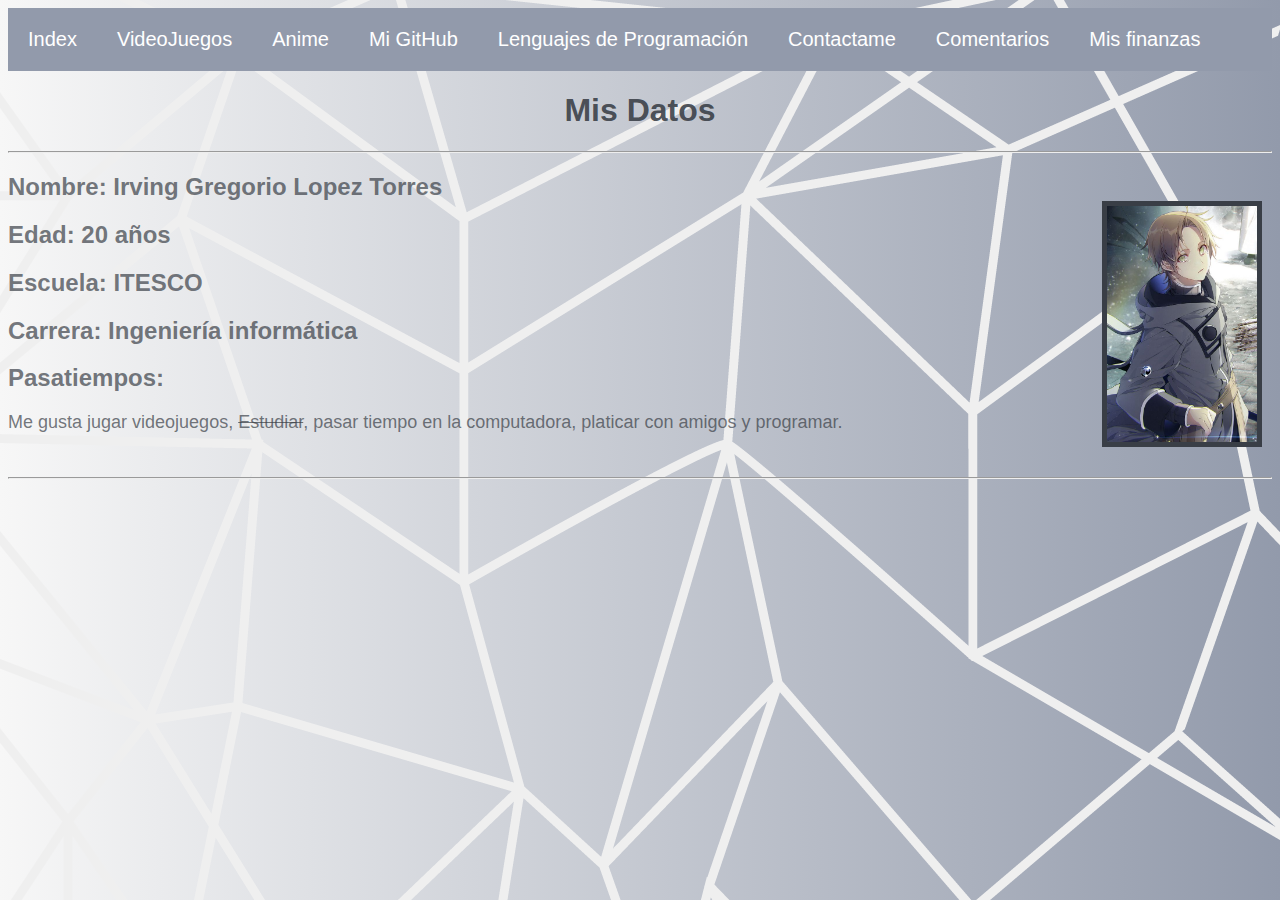
==== index.html @ 61ce3d7c "Add files via upload" ====
<!DOCTYPE html>
<html>
<head>
    <meta charset="UTF-8">
    <meta http-equiv="X-UA-Compatible" content="IE=edge">
    <meta name="viewport" content="width=device-width, initial-scale=1.0">
    <title>Pagina Principal</title>

    <link rel="stylesheet" href="css/style.css"/>


</head>
<body onload="carga()">
    <ul>
        <li><a href="index.html" id="inicio" class="barraN">Index</a></li>
        <li><a href="pagina2.html" class="barraN">VideoJuegos</a></li>
        <li><a href="pagina3.html" class="barraN">Anime</a></li>
        <li><a href="https://github.com/IrvingGlt?tab=repositories" target="_blank" class="barraN">Mi GitHub</a></li>
        <li><a href="pagina4.html" class="barraN">Lenguajes de Programación</a></li>
        <li><a href="contacto.html" class="barraN">Contactame</a></li>
        <li><a href="comentarios.html" class="barraN">Comentarios</a></li>
        <li><a href="Presupuesto/index.html" class="barraN">Mis finanzas</a></li>         
    </ul>
    <h1 style="color: hsla(217, 10%, 25%, 0.902)" onmousedown="colorN(this)" onmouseup="colorR(this)">Mis Datos</h1>
    <hr/>
    <img src="images/rudeus.jpg" title="Rudeus" style="border: 5px solid #393e46; width: 150px; float: right; padding: 0px;">   
    <h2>Nombre: Irving Gregorio Lopez Torres</h2>     
    <h2>Edad: 20 años </h2>
    <h2>Escuela: ITESCO</h2>
    <h2>Carrera: Ingeniería informática</h2>    
    <h2>Pasatiempos:</h2>
    <p>Me gusta jugar videojuegos, <del>Estudiar</del>, pasar tiempo en la computadora, platicar con amigos y programar.</p>  
    <br>
    <hr/>   
    <script>
        function colorN(colorR){
            colorR.style.color= "#ffc107"
        }
        function colorR(colorB){
            colorB.style.color= "#393e46e6"
        }
        const inicioA = document.getElementById("inicio")
        const githubA = document.getElementsByClassName('barraN')
        console.log('No andes de curioso en mi ' + inicioA.innerHTML)
        console.log(`Bueno ya que entraste aqui haz clic en uno de los ${githubA.length} elementos de la barra de navegación`)
        function carga(){
            alert("Bienvenido Visitante")
        }
    </script> 
</body>
</html>
---- css/style.css ----
html{    
    background: url(../images/ft2.png),linear-gradient(to left, #929aab, #f7f7f7);   
    
}

h1{
    text-align: center;
    font-family: 'Lucida Sans', 'Lucida Sans Regular', 'Lucida Grande', 'Lucida Sans Unicode', Geneva, Verdana, sans-serif;
    color: #231e23;
}
h2{
    color: #393e46b4;
    font-family: 'Lucida Sans', 'Lucida Sans Regular', 'Lucida Grande', 'Lucida Sans Unicode', Geneva, Verdana, sans-serif;
}
p{
    font-size: large;
    color: #393e46b4;
    font-family: 'Lucida Sans', 'Lucida Sans Regular', 'Lucida Grande', 'Lucida Sans Unicode', Geneva, Verdana, sans-serif;
}
img{    
    padding:0px;
    border: 10px solid rgb(57, 62, 70);
    margin-top: 40px;
    margin-right: 10px;
    margin-bottom: 20px;
    margin-left: 10px      
}
ul{
    list-style-type: none;
    background-color: #929aab;
    margin: 0;
    padding: 0%;
    overflow: hidden;
}
li a{
    float: left;
    display: block;
    color: white;
    text-align: center;
    padding: 20px;
    text-decoration: none;
    font-family: 'Lucida Sans', 'Lucida Sans Regular', 'Lucida Grande', 'Lucida Sans Unicode', Geneva, Verdana, sans-serif;
}
li a:hover{
    background-color: #393e46;
}
ol, li{
    color: #393e46e6;
    font-size: 20px;
}
table{
    width: 100%;
}
caption{
    color: #393e46;
    font-family: Verdana, Geneva, Tahoma, sans-serif;
    font-size: 30px;
    line-height: 50px;
}
table, th, td{
    border: 3px solid whitesmoke;
    border-collapse: collapse;
    padding: 5px;
    color: whitesmoke;
    font-family: 'Lucida Sans', 'Lucida Sans Regular', 'Lucida Grande', 'Lucida Sans Unicode', Geneva, Verdana, sans-serif;
    font-size: 25px;
}
td{
    text-align: center;
}

tr:nth-child(even){
    background-color: #929aab;
}
tr:nth-child(odd){
    background-color: #393e46;
}



.contenedor{
    margin: 50px auto;
    width: 800px;
    padding: 30px;
    background: #16161680;
    border-radius: 10px;
}
.contenedor h2{
    margin: 0 0 30px;
    padding: 0;
    font-size: 30px;
    color: white;
    text-align: center;
}
.contenedor .elemento label{
 color: white;

}
.contenedor .elemento2 label{
    color: white;
   
   }
.contenedor .elemento input{
    width: 100%;
    padding: 10px 0;
    color: white;
    background: transparent;
    border: none; 
    border-bottom: 1px solid white;  
    margin-bottom: 30px;
   }
   .contenedor  .elemento .boton input{
    background-color: #343a40;
    border: none;
} 
 
.contenedor  .elemento .boton input:hover{
    background-color: #929aab;
} 
 
textarea{
    width: 100%;
    padding: 10px 0;
    color: white;
    background: transparent;
    border: none; 
    border-bottom: 1px solid white;  
    margin-bottom: 30px;
    font-size: 15px;
}
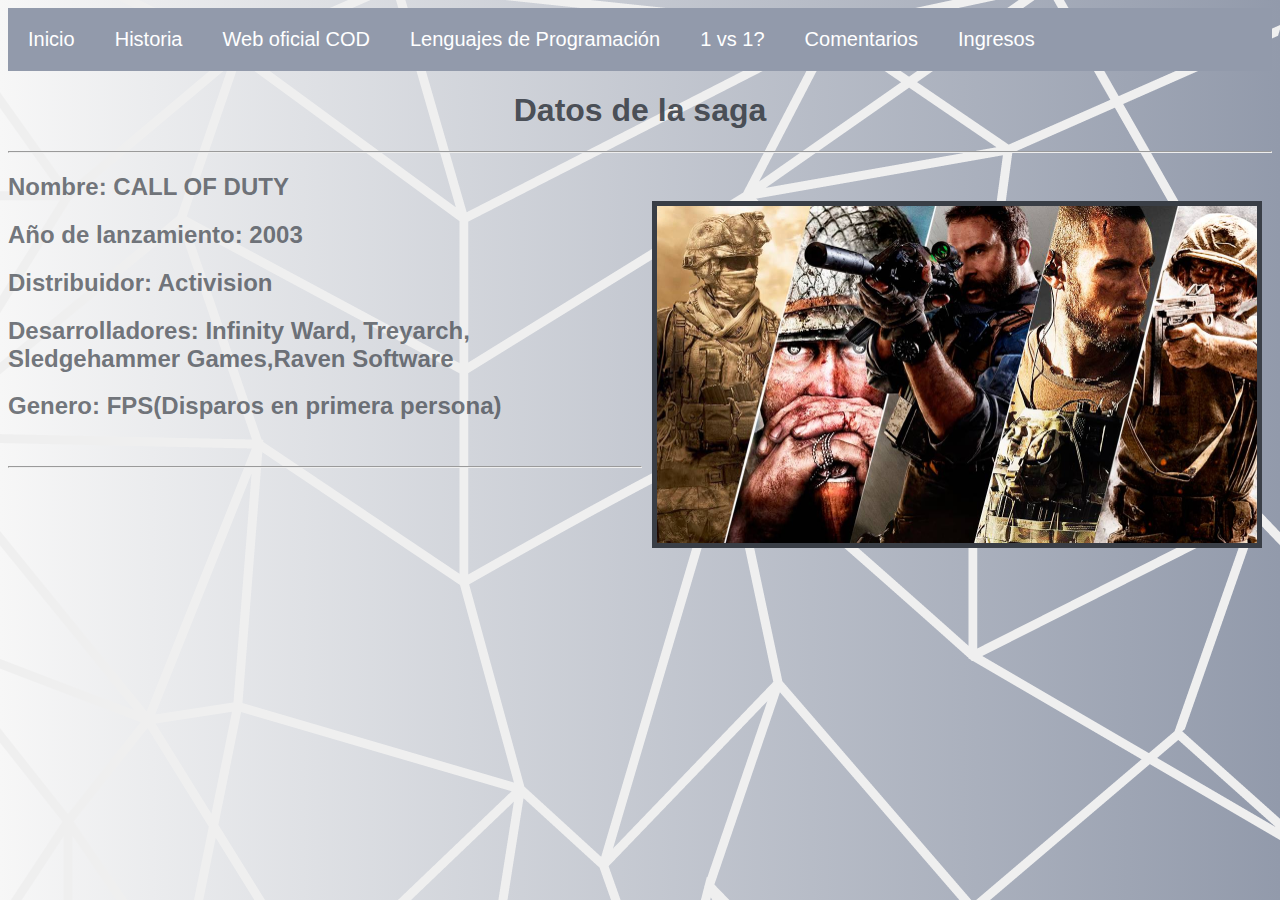
==== commit a99ea1ef: "actualizacion importante" ====
--- a/index.html
+++ b/index.html
@@ -4,7 +4,7 @@
     <meta charset="UTF-8">
     <meta http-equiv="X-UA-Compatible" content="IE=edge">
     <meta name="viewport" content="width=device-width, initial-scale=1.0">
-    <title>Pagina Principal</title>
+    <title>Inicio</title>
 
     <link rel="stylesheet" href="css/style.css"/>
 
@@ -12,24 +12,22 @@
 </head>
 <body onload="carga()">
     <ul>
-        <li><a href="index.html" id="inicio" class="barraN">Index</a></li>
-        <li><a href="pagina2.html" class="barraN">VideoJuegos</a></li>
-        <li><a href="pagina3.html" class="barraN">Anime</a></li>
-        <li><a href="https://github.com/IrvingGlt?tab=repositories" target="_blank" class="barraN">Mi GitHub</a></li>
+        <li><a href="index.html" id="inicio" class="barraN">Inicio</a></li>
+        <li><a href="pagina2.html" class="barraN">Historia</a></li>
+        <li><a href="https://www.callofduty.com/es" target="_blank" class="barraN">Web oficial COD</a></li>
         <li><a href="pagina4.html" class="barraN">Lenguajes de Programación</a></li>
-        <li><a href="contacto.html" class="barraN">Contactame</a></li>
+        <li><a href="contacto.html" class="barraN">1 vs 1?</a></li>
         <li><a href="comentarios.html" class="barraN">Comentarios</a></li>
-        <li><a href="Presupuesto/index.html" class="barraN">Mis finanzas</a></li>         
+        <li><a href="Presupuesto/index.html" class="barraN">Ingresos</a></li>         
     </ul>
-    <h1 style="color: hsla(217, 10%, 25%, 0.902)" onmousedown="colorN(this)" onmouseup="colorR(this)">Mis Datos</h1>
+    <h1 style="color: hsla(217, 10%, 25%, 0.902)" onmousedown="colorN(this)" onmouseup="colorR(this)">Datos de la saga</h1>
     <hr/>
-    <img src="images/rudeus.jpg" title="Rudeus" style="border: 5px solid #393e46; width: 150px; float: right; padding: 0px;">   
-    <h2>Nombre: Irving Gregorio Lopez Torres</h2>     
-    <h2>Edad: 20 años </h2>
-    <h2>Escuela: ITESCO</h2>
-    <h2>Carrera: Ingeniería informática</h2>    
-    <h2>Pasatiempos:</h2>
-    <p>Me gusta jugar videojuegos, <del>Estudiar</del>, pasar tiempo en la computadora, platicar con amigos y programar.</p>  
+    <img src="images/COD.jpg" title="Rudeus" style="border: 5px solid #393e46; width: 600px; float: right; padding: 0px;">   
+    <h2>Nombre: CALL OF DUTY</h2>     
+    <h2>Año de lanzamiento: 2003</h2>
+    <h2>Distribuidor: Activision</h2>
+    <h2>Desarrolladores: 	Infinity Ward, Treyarch, Sledgehammer Games,Raven Software</h2>
+    <h2>Genero: FPS(Disparos en primera persona)</h2>
     <br>
     <hr/>   
     <script>
@@ -44,7 +42,7 @@
         console.log('No andes de curioso en mi ' + inicioA.innerHTML)
         console.log(`Bueno ya que entraste aqui haz clic en uno de los ${githubA.length} elementos de la barra de navegación`)
         function carga(){
-            alert("Bienvenido Visitante")
+            alert("Bienvenido we")
         }
     </script> 
 </body>
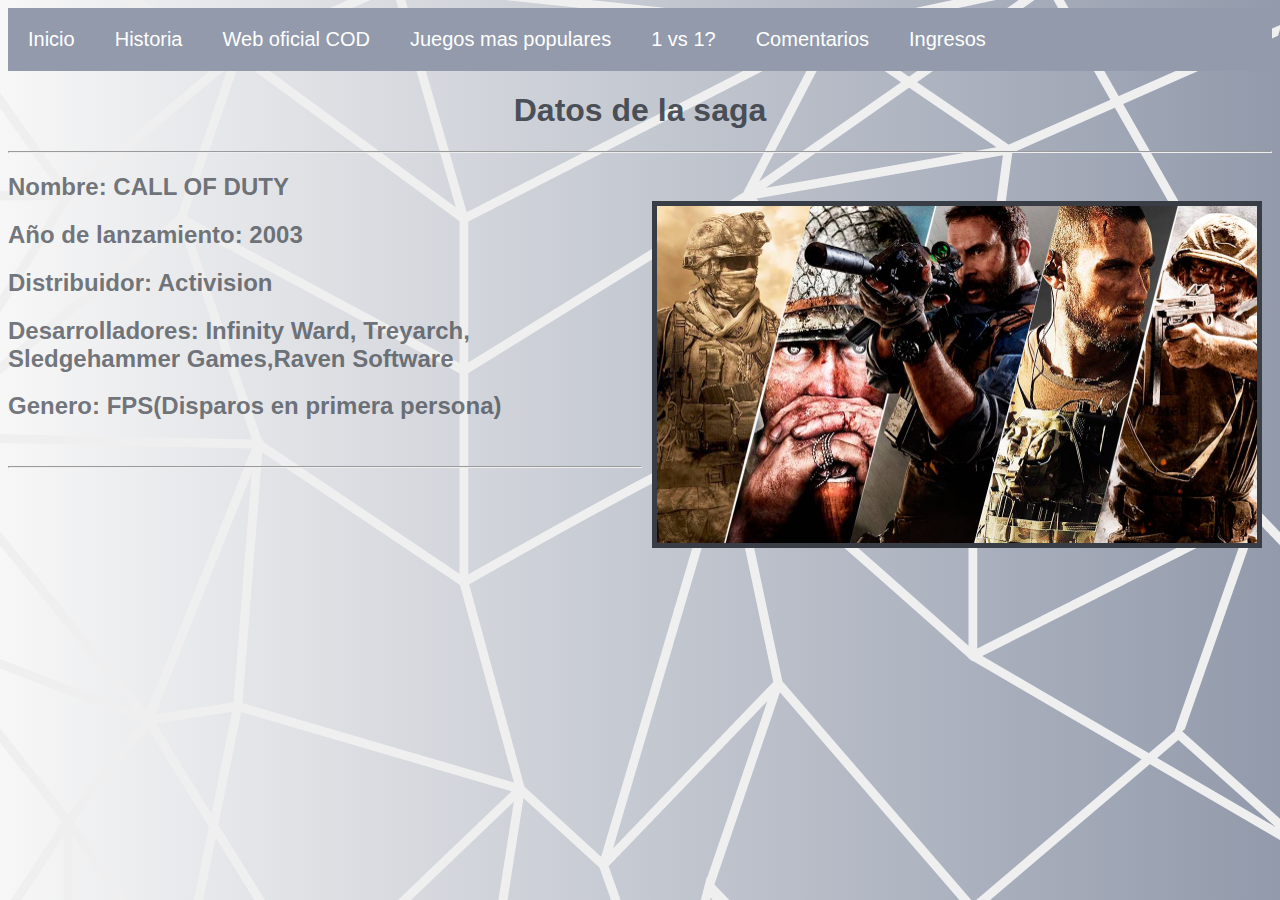
==== commit 0b5c7fdb: "tabla de juegos agragada" ====
--- a/index.html
+++ b/index.html
@@ -15,7 +15,7 @@
         <li><a href="index.html" id="inicio" class="barraN">Inicio</a></li>
         <li><a href="pagina2.html" class="barraN">Historia</a></li>
         <li><a href="https://www.callofduty.com/es" target="_blank" class="barraN">Web oficial COD</a></li>
-        <li><a href="pagina4.html" class="barraN">Lenguajes de Programación</a></li>
+        <li><a href="pagina4.html" class="barraN">Juegos mas populares</a></li>
         <li><a href="contacto.html" class="barraN">1 vs 1?</a></li>
         <li><a href="comentarios.html" class="barraN">Comentarios</a></li>
         <li><a href="Presupuesto/index.html" class="barraN">Ingresos</a></li>         
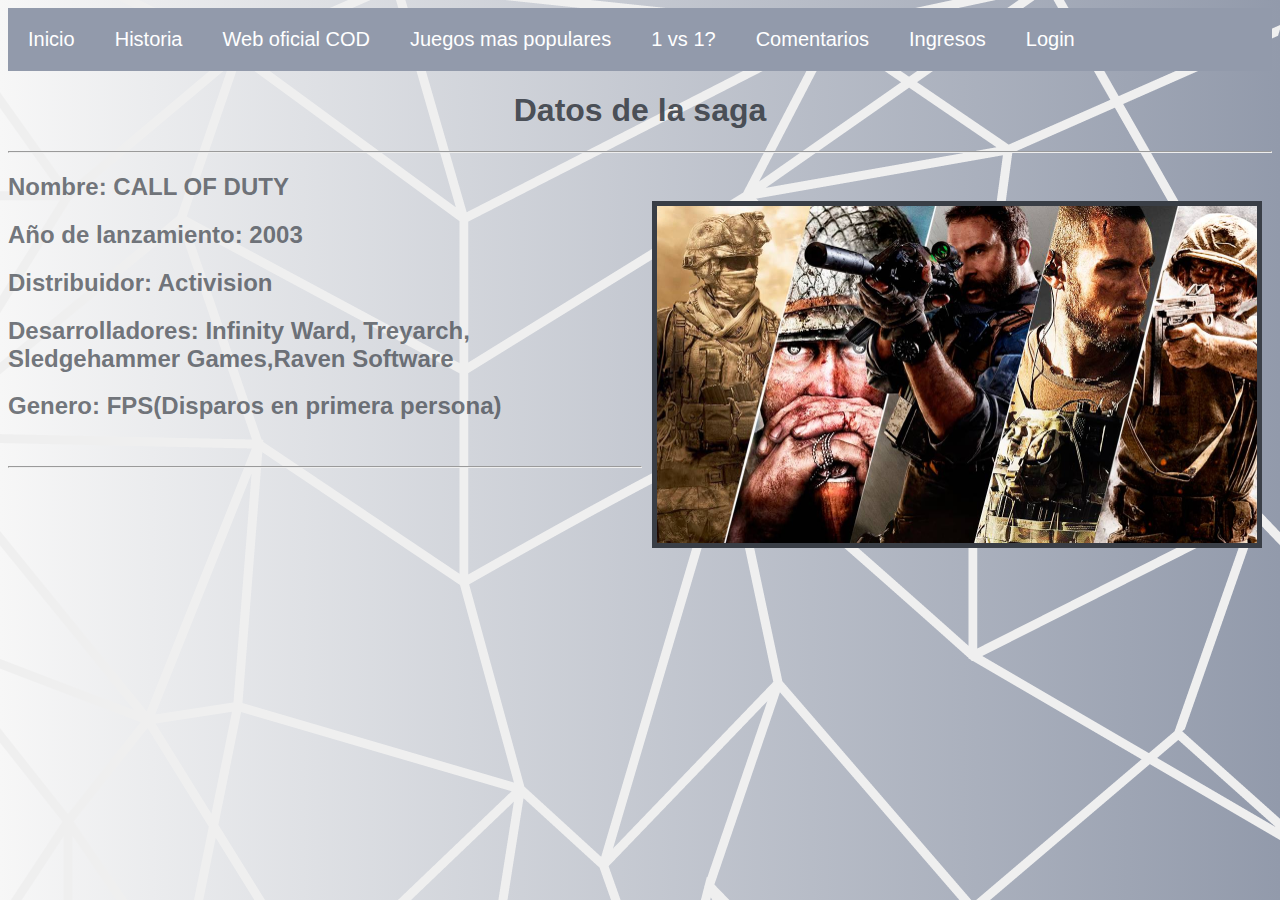
==== commit 9c1d339a: "login actualizado" ====
--- a/index.html
+++ b/index.html
@@ -18,7 +18,8 @@
         <li><a href="pagina4.html" class="barraN">Juegos mas populares</a></li>
         <li><a href="contacto.html" class="barraN">1 vs 1?</a></li>
         <li><a href="comentarios.html" class="barraN">Comentarios</a></li>
-        <li><a href="Presupuesto/index.html" class="barraN">Ingresos</a></li>         
+        <li><a href="Presupuesto/index.html" class="barraN">Ingresos</a></li> 
+        <li><a href="Login.html" class="barraN">Login</a></li>        
     </ul>
     <h1 style="color: hsla(217, 10%, 25%, 0.902)" onmousedown="colorN(this)" onmouseup="colorR(this)">Datos de la saga</h1>
     <hr/>
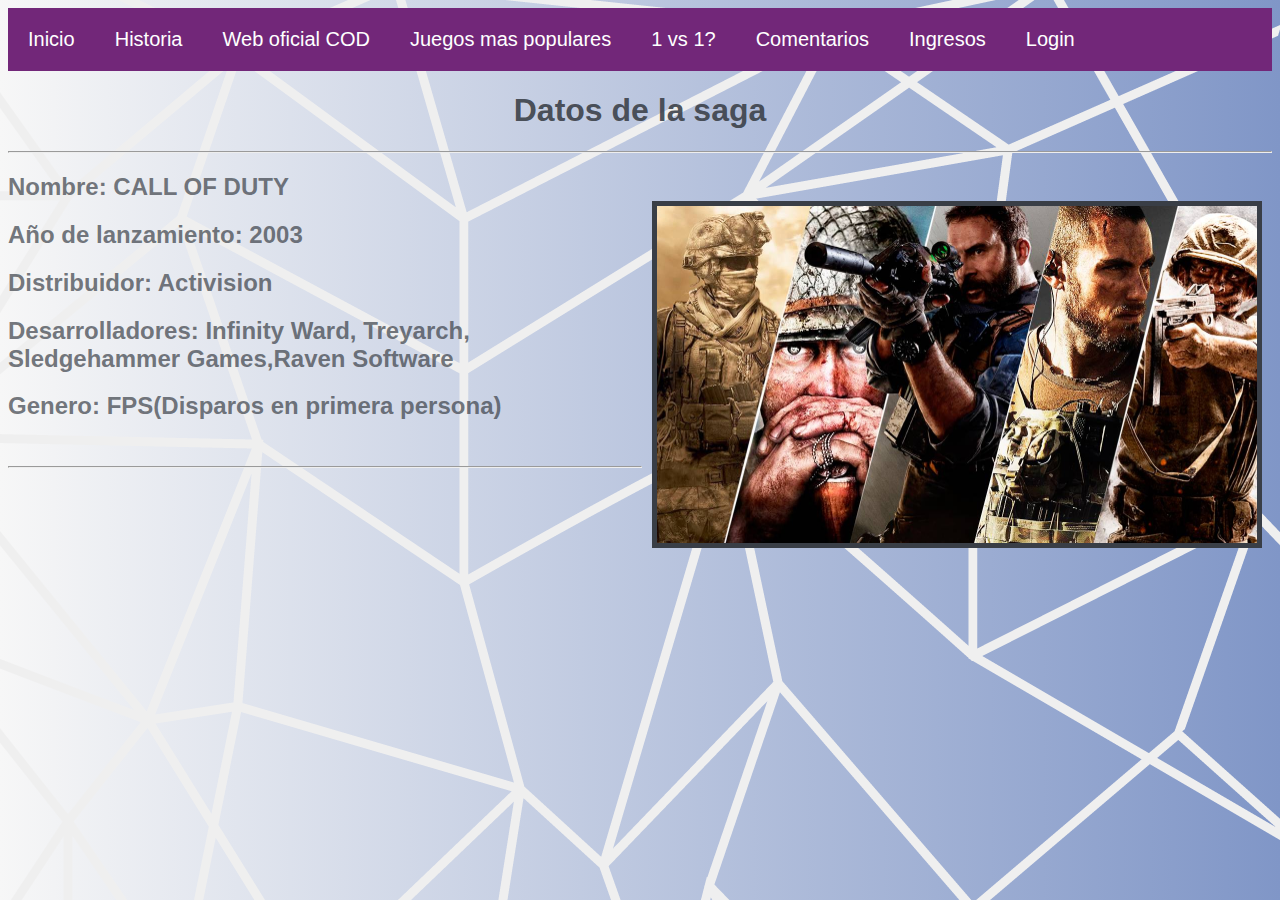
==== commit 4d1b8d76: "clase 10 de junio" ====
--- a/index.html
+++ b/index.html
@@ -38,7 +38,7 @@
         function colorR(colorB){
             colorB.style.color= "#393e46e6"
         }
-        const inicioA = document.getElementById("inicio")
+        const inicioA = document.getElementsByTagName("inicio")
         const githubA = document.getElementsByClassName('barraN')
         console.log('No andes de curioso en mi ' + inicioA.innerHTML)
         console.log(`Bueno ya que entraste aqui haz clic en uno de los ${githubA.length} elementos de la barra de navegación`)
--- a/css/style.css
+++ b/css/style.css
@@ -1,5 +1,5 @@
 html{    
-    background: url(../images/ft2.png),linear-gradient(to left, #929aab, #f7f7f7);   
+    background: url(../images/ft2.png),linear-gradient(to left, #8096c7, #f7f7f7);   
     
 }
 
@@ -19,7 +19,7 @@
 }
 img{    
     padding:0px;
-    border: 10px solid rgb(57, 62, 70);
+    border: 10px solid rgb(54, 73, 105);
     margin-top: 40px;
     margin-right: 10px;
     margin-bottom: 20px;
@@ -27,7 +27,7 @@
 }
 ul{
     list-style-type: none;
-    background-color: #929aab;
+    background-color: #722779;
     margin: 0;
     padding: 0%;
     overflow: hidden;
